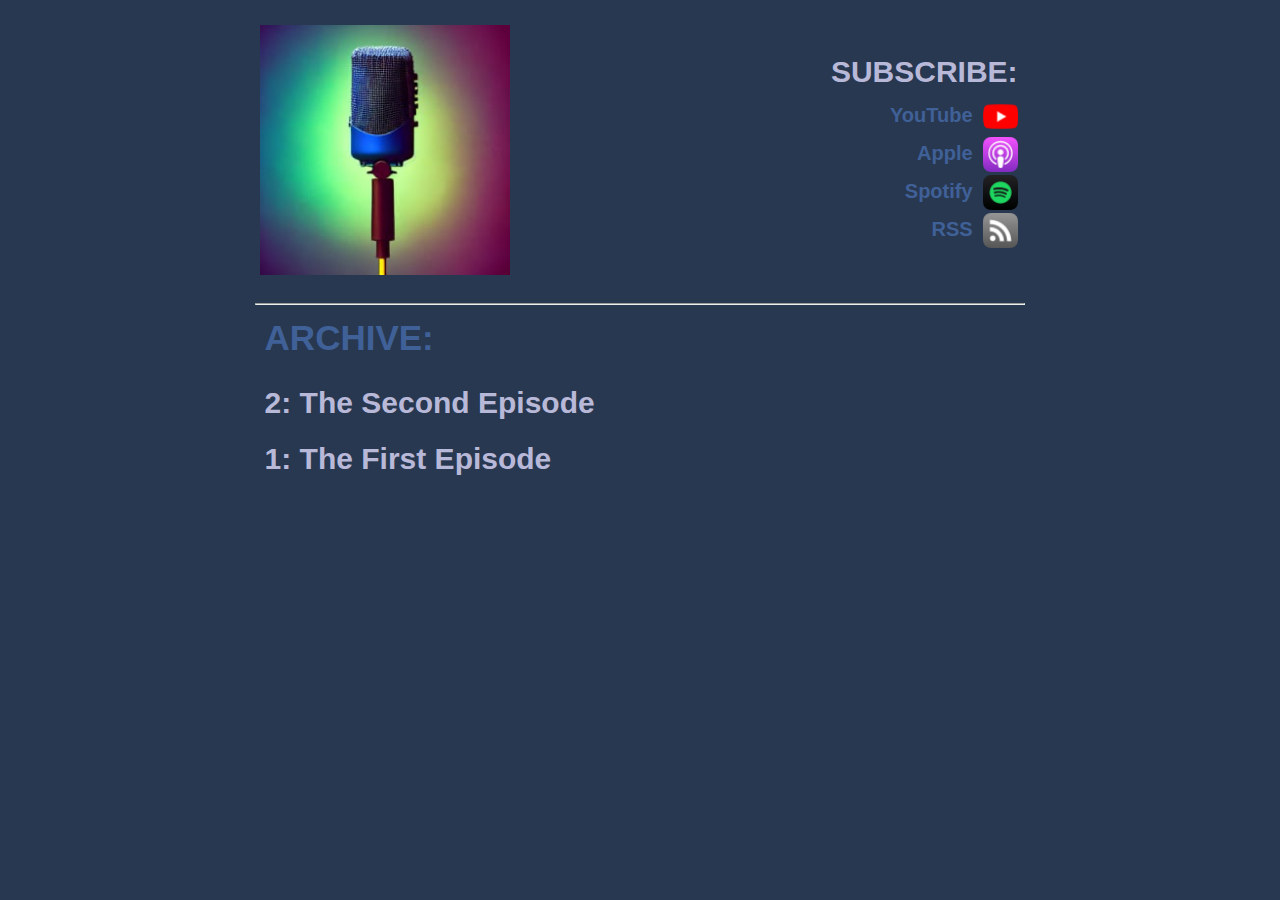
==== archive.html @ 44be6b2d "Uploading Initial Website" ====
<!doctype html> 
<html style="background-color:#283850;"> 

	<head>
		<title>Low HP</title>
		<link rel="stylesheet" type="text/css" href="/style.css">
		<script type="text/javascript" src="/scripts.js"></script>
		<meta name="viewport" content="width=device-width, initial-scale=1.0">
	</head>

	<body style="background-color:#283850;" >

		<!-- Header -->

		<script type="text/javascript">LoadHeader()</script>
		<div id="header"></div>

		<!-- Contents -->

		<div class="row">
			<div class="columnside">
				<p></p>
			</div>

		  	<div class="column">

			<script type="text/javascript">ParseAllRSS("testrss.rss")</script>

			<div id="rss" style="padding-left:15px"></div>

		  	</div>

		  	<div class="columnside">
		  		<p></p>
		  	</div>
		</div>

		<!-- Footer -->

	</body>
</html>
---- style.css ----
html 
{
	font-family: Arial, Helvetica, sans-serif
}

p, li 
{
	font-size: 18px;
	line-height: 2;
	letter-spacing: 1px;
}

html 
{
	background-color: white;
	font-size: 40px;
}

body 
{
	width: auto;
	height: auto;
	margin: 0 auto;
	background-color: white;
	color: black;
	font-size: 15px;
	/*padding: 0 20px 20px 20px;*/
}

/*
Hex Codes: 

Navy Blue: 
283850
304878
406098

Maroon:
801038 
c01850
e07898

Yellow: 
a08820
e8d840

White: 
b8b8d8
f8f8f8
*/

h1 /* For Latest Episode text*/
{
	font-size: 35px;
	text-align: left;
	margin: 0 auto;
	color: #406098;
	padding-top: 5px;
	padding-bottom: 5px;
}

h2 /* For RSS episode title*/
{
	font-size: 30px;
	text-align: left;
	margin: 0 auto;
	color: #b8b8d8;
	padding-top: 5px;
	padding-bottom: 5px;
}

h3 /* For RSS pubdate */
{
	font-size: 15px;
	text-align: left;
	margin: 0 auto;
	color: #406098;
	padding-top: 5px;
	padding-bottom: 5px;
}

h4 /* For RSS description */
{
	font-size: 15px;
	text-align: left;
	margin: 0 auto;
	color: #b8b8d8;
	padding-top: 5px;
	padding-bottom: 5px;
}

h5 /* For RSS links & show notes text */
{
	font-size: 20px;
	text-align: left;
	margin: 0 auto;
	color: #b8b8d8;
	padding-top: 5px;
	padding-bottom: 5px;
}

h6 /* For RSS contents  */
{
	font-size: 15px;
	text-align: left;
	margin: 0 auto;
	color: #b8b8d8;
	padding-top: 5px;
	padding-bottom: 5px;
}

p
{
	padding-left: 15px;
	padding-right: 0px;
	color: grey; 
}

b
{
	text-decoration: none;
}

/* Font Control Stuff */
A
{
	text-decoration: none; 
	color: #b8b8d8;
} 
C
{
	text-decoration: none;
	color: black; 
	padding-right: 0px;
	padding-left: 20px;
	font-size: 1.3vw;
}
D
{
	text-decoration: none;
	color: grey; 
	padding-right: 0px;
	padding-left: 20px;
}
E
{
	text-decoration: none;
	color: black; 
}
F
{
	text-decoration: none;
	color: black; 
	padding-right: 0px;
	padding-left: 5px;
	font-size: 18px;
}

/*
img 
{
	display: block;
	padding-top: 10px;
	padding-right: 0px;
	padding-left: 0px;
}
*/

/*
Hex Codes: 

Navy Blue: 
283850
304878
406098

Maroon:
801038 
c01850
e07898

Yellow: 
a08820
e8d840

White: 
b8b8d8
f8f8f8
*/

.hunterlink
{
	color: #406098;
	text-decoration: none;
	
}

.hunterlink:hover
{
	color: #b8b8d8;
	text-decoration: none;
}

.container 
{
	display: flex;
	align-items: center;
	justify-content: center
}

img 
{
	max-width: 100%
}

.image 
{
	flex-basis: 40%
}

.text 
{
	font-size: 20px;
	padding-left: 20px;
	padding-bottom: 5px;
}

hr 
{
	width: 60%;
	margin-left: auto;
	margin-right: auto;
}

.columnheader
{
	float: left; 
	width: 30%;
	/*background-color:blue;*/
}

.columnside
{
	float: left; 
	width: 19.5%;
	/*background-color:yellow;*/
}

.column
{
	padding-top: 0%;
	float: left; 
	width: 60%;
	/*background-color:orange;*/
}
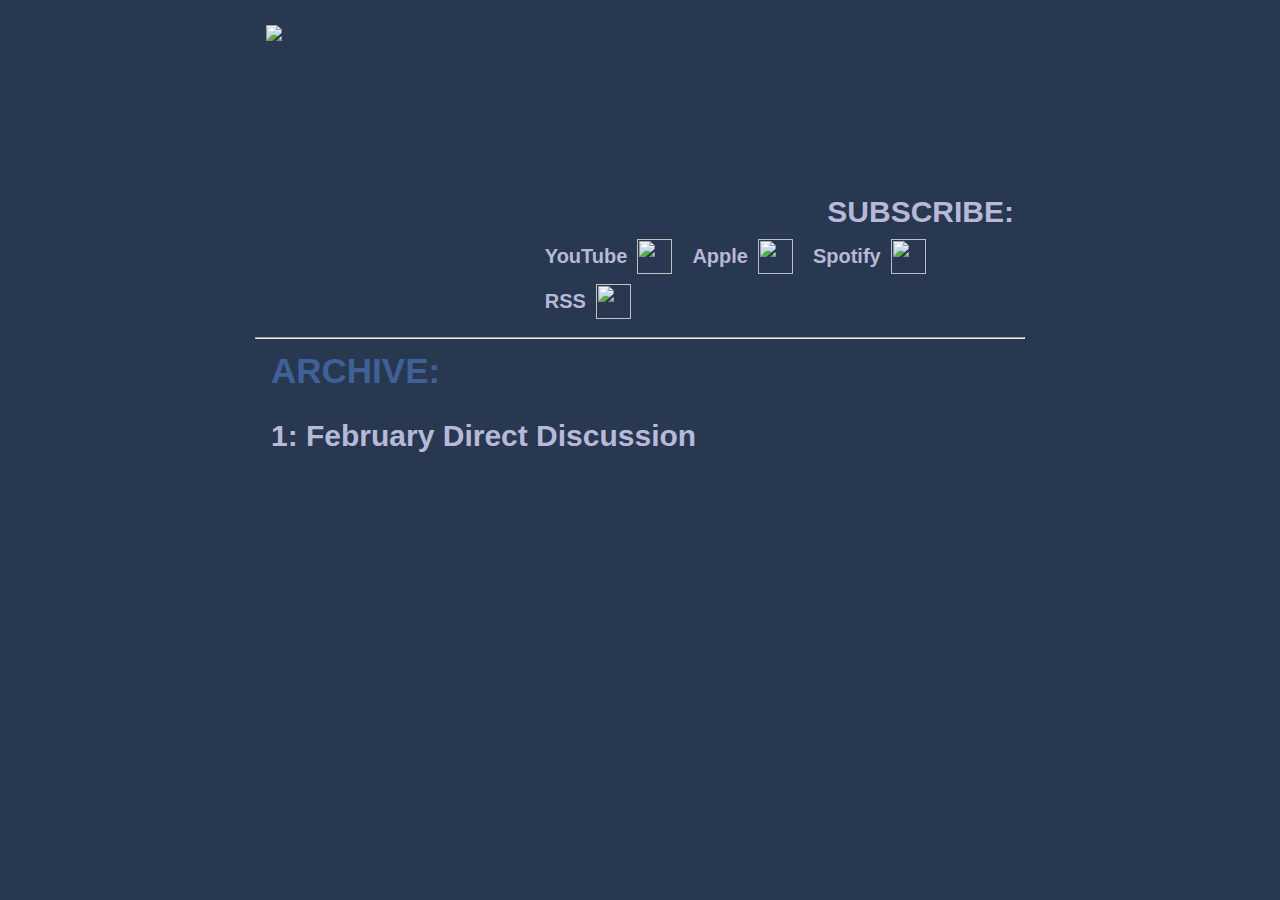
==== commit 5058b68d: "Removing superfluous rss feeds. Making the real rss the one the website uses." ====
--- a/archive.html
+++ b/archive.html
@@ -3,8 +3,8 @@
 
 	<head>
 		<title>Low HP</title>
-		<link rel="stylesheet" type="text/css" href="/style.css">
-		<script type="text/javascript" src="/scripts.js"></script>
+		<link rel="stylesheet" type="text/css" href="style.css">
+		<script type="text/javascript" src="scripts.js"></script>
 		<meta name="viewport" content="width=device-width, initial-scale=1.0">
 	</head>
 
@@ -24,7 +24,7 @@
 
 		  	<div class="column">
 
-			<script type="text/javascript">ParseAllRSS("testrss.rss")</script>
+			<script type="text/javascript">ParseAllRSS("thelowhppodcast.rss")</script>
 
 			<div id="rss" style="padding-left:15px"></div>
 
--- a/style.css
+++ b/style.css
@@ -27,28 +27,6 @@
 	/*padding: 0 20px 20px 20px;*/
 }
 
-/*
-Hex Codes: 
-
-Navy Blue: 
-283850
-304878
-406098
-
-Maroon:
-801038 
-c01850
-e07898
-
-Yellow: 
-a08820
-e8d840
-
-White: 
-b8b8d8
-f8f8f8
-*/
-
 h1 /* For Latest Episode text*/
 {
 	font-size: 35px;
@@ -127,90 +105,121 @@
 	text-decoration: none; 
 	color: #b8b8d8;
 } 
+
 C
 {
-	text-decoration: none;
-	color: black; 
-	padding-right: 0px;
-	padding-left: 20px;
-	font-size: 1.3vw;
-}
+	font-size: 30px; 
+	padding-right:0px; 
+	color:#b8b8d8;
+}
+@media (min-aspect-ratio: 1/1) /* if width greater than height */
+{
+    C 
+	{
+		font-size: 30px; 
+    }
+}
+@media (max-aspect-ratio: 1/1) /* if height greater than width */
+{
+    C 
+	{
+		font-size: 0px; 
+    }
+}
+
 D
 {
-	text-decoration: none;
-	color: grey; 
-	padding-right: 0px;
-	padding-left: 20px;
-}
-E
-{
-	text-decoration: none;
-	color: black; 
-}
-F
-{
-	text-decoration: none;
-	color: black; 
-	padding-right: 0px;
-	padding-left: 5px;
-	font-size: 18px;
-}
-
-/*
-img 
-{
-	display: block;
-	padding-top: 10px;
-	padding-right: 0px;
-	padding-left: 0px;
-}
-*/
-
-/*
-Hex Codes: 
-
-Navy Blue: 
-283850
-304878
-406098
-
-Maroon:
-801038 
-c01850
-e07898
-
-Yellow: 
-a08820
-e8d840
-
-White: 
-b8b8d8
-f8f8f8
-*/
+	font-size: 20px; 
+	padding-right:10px;
+}
+
+@media (min-aspect-ratio: 1/1) /* if width greater than height */
+{
+    D 
+	{
+		font-size: 20px; 
+    }
+}
+@media (max-aspect-ratio: 1/1) /* if height greater than width */
+{
+    D
+	{
+		font-size: 0px; 
+    }
+}
 
 .hunterlink
 {
-	color: #406098;
+	color: #b8b8d8;
 	text-decoration: none;
 	
 }
 
 .hunterlink:hover
 {
-	color: #b8b8d8;
+	color: #f8f8f8;
 	text-decoration: none;
 }
 
-.container 
+.subscribeContainer
+{
+	text-align: right; 
+	font-size: 30px; 
+	padding-bottom: 10px;
+	padding-top: 15px; 
+}
+@media (min-aspect-ratio: 1/1) /* if width greater than height */
+{
+    .subscribeContainer
+	{
+		text-align: right; 
+		font-size: 30px; 
+		padding-bottom: 10px;
+		padding-top: 195px; 
+    }
+}
+@media (max-aspect-ratio: 1/1) /* if height greater than width */
+{
+    .subscribeContainer
+	{
+		text-align: center; 
+		max-width: 74vw;
+		max-height: 74vw;
+		padding-right: 50px;
+		padding-top: 0px; 
+    }
+}
+
+.iconContainer 
 {
 	display: flex;
 	align-items: center;
 	justify-content: center
 }
 
-img 
-{
-	max-width: 100%
+img
+{
+	display: block;
+	width: auto;
+	height: auto;
+}
+@media (min-aspect-ratio: 1/1) /* if width greater than height */
+{
+    img
+	{
+		max-width:250px;
+		max-height:250px;
+		padding-right: 50px;
+    }
+}
+@media (max-aspect-ratio: 1/1) /* if height greater than width */
+{
+    img
+	{
+		max-width:74vw;
+		max-height:74vw;
+		padding-right: 50px;
+    }
 }
 
 .image 
@@ -222,7 +231,7 @@
 {
 	font-size: 20px;
 	padding-left: 20px;
-	padding-bottom: 5px;
+	padding-bottom: 0px;
 }
 
 hr 
@@ -232,18 +241,96 @@
 	margin-right: auto;
 }
 
+.row:after 
+{
+	content: "";
+	display: table;
+	clear: both;
+}
+
 .columnheader
 {
 	float: left; 
 	width: 30%;
-	/*background-color:blue;*/
+}
+
+.columnheaderLogo
+{
+	float: left; 
+	width: 21%;
+}
+
+@media (min-aspect-ratio: 1/1) 
+{
+    .columnheaderLogo 
+	{
+		width: 21%;
+    }
+}
+@media (max-aspect-ratio: 1/1) 
+{
+    .columnheaderLogo 
+	{
+		width: 70%;
+    }
+}
+
+.columnheaderSub
+{
+	float: left; 
+	width: 39%;
+}
+
+.columnheaderSubStyleController
+{
+	height:250px; 
+	padding-top:0px; 
+	padding-right:10px;
+}
+@media (max-aspect-ratio: 1/1) 
+{
+    .columnheaderSubStyleController
+	{
+		padding-right:0px;
+    }
+}
+
+
+@media (min-aspect-ratio: 1/1) 
+{
+    .columnheaderSub
+	{
+		width: 39%;
+		padding-top: 0px;
+    }
+}
+@media (max-aspect-ratio: 1/1) 
+{
+    .columnheaderSub
+	{
+		width: 5%;
+		padding-top: 0px;
+    }
 }
 
 .columnside
 {
 	float: left; 
-	width: 19.5%;
-	/*background-color:yellow;*/
+	width: 20%;
+}
+@media (min-aspect-ratio: 1/1) /* if width greater than height */
+{
+    .columnside 
+	{
+		width: 20%;
+    }
+}
+@media (max-aspect-ratio: 1/1) /* if height greater than width */
+{
+    .columnside 
+	{
+		width: 10%;
+    }
 }
 
 .column
@@ -251,5 +338,36 @@
 	padding-top: 0%;
 	float: left; 
 	width: 60%;
-	/*background-color:orange;*/
-}+}
+
+@media (min-aspect-ratio: 1/1) /* if width greater than height */
+{
+    .column 
+	{
+		width: 60%;
+    }
+}
+@media (max-aspect-ratio: 1/1) /* if height greater than width */
+{
+    .column 
+	{
+		width: 80%;
+    }
+}
+
+@media (min-aspect-ratio: 1/1) /* if width greater than height */
+{
+    iframe 
+	{
+		width: 32vw; 
+		height: 18vw; 
+    }
+}
+@media (max-aspect-ratio: 1/1) /* if height greater than width */
+{
+    iframe 
+	{
+		width: 72vw; 
+		height: 41vw; 
+    }
+}
